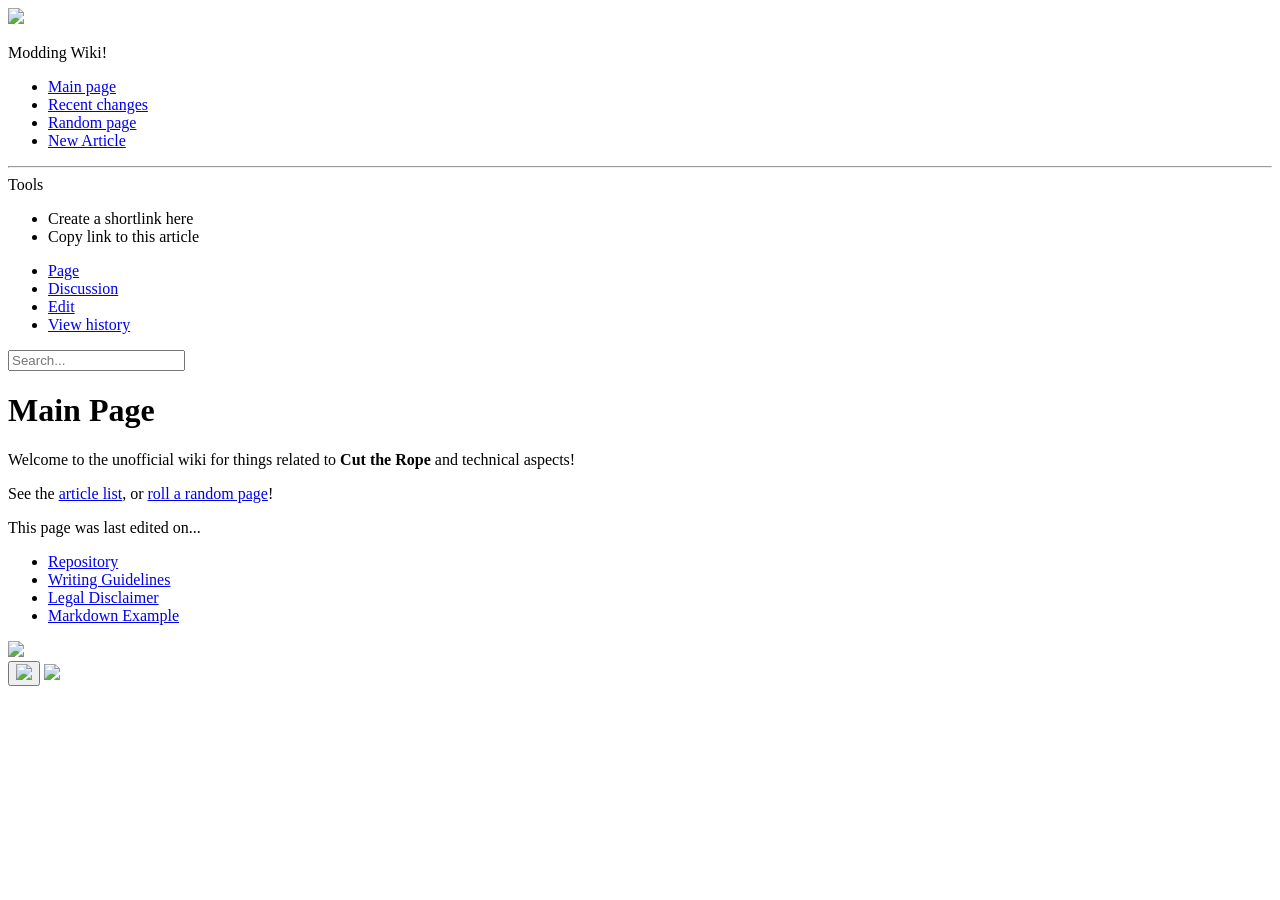
==== index.html @ 7c48ae1c "Special:All Pages, alt 404 message for prefix articles" ====
<!DOCTYPE html>
<html lang="en">
<head>
    
    <meta charset="utf-8">
    <meta name="viewport" content="width=device-width, initial-scale=1">

    <link rel="icon" href="favicon.ico">

    <link rel="stylesheet" href="index.css">
    <link rel="stylesheet" href="markdown.css">
    <link rel="stylesheet" href="mobile.css">

    <link rel="stylesheet" href="assets/static/prism.css">
    <link rel="stylesheet" href="assets/static/vscdarkplus.css">

    <title>Cut the Rope Modding Wiki!</title>
    <meta property="og:title" content="Cut the Rope Modding Wiki!">
    <meta name="twitter:title" content="Cut the Rope Modding Wiki!">
    
    <meta name="description" content="The unofficial wiki for things related to Cut the Rope and technical aspects!">
    <meta property="og:description" content="The unofficial wiki for things related to Cut the Rope and technical aspects!">
    <meta name="twitter:description" content="The unofficial wiki for things related to Cut the Rope and technical aspects!">

    <meta property="og:type" content="website">
    <meta property="og:url" content="https://ctrhome.github.io/wiki">
    <meta name="author" content="Cut the Rope Home">

    <meta name="twitter:card" content="summary_large_image">
    <meta property="og:image" content="https://ctrhome.github.io/wiki/assets/images/embed.png">
    <meta name="twitter:image" content="https://ctrhome.github.io/wiki/assets/images/embed.png">

    <meta name="robots" content="index, follow, max-snippet:120, max-image-preview:large, max-video-preview:5">
    <meta name="googlebot" content="index, follow, max-snippet:120, max-image-preview:large, max-video-preview:5">
    <meta name="bingbot" content="index, follow">
    <meta name="keywords" content="cut the rope, cut the rope wiki, ctr wiki, cut the rope modding, cut the rope home, walkthrough, tips, ios, android game">

</head>
<body>

    <div class="page">
        <div class="sidebar">

            <div class="logo">
                <img src="assets/svgs/logo.svg">
                <p class="wikititle">Modding Wiki!</p>
            </div>

            <div class="sidebarlinks">
                <nav class="navblock">
                    <ul class="navlist">
                        <li><a href="#Main_Page">Main page</a></li>
                        <li><a href="https://github.com/CtRHome/wiki/commits/main">Recent changes</a></li>
                        <li><a href="#Special:Random Page">Random page</a></li>
                        <li><a href="#Special:Preview">New Article</a></li>
                    </ul>
                </nav>
                <hr class="navdivider">
                <div class="navblock">
                    <div class="navblocktitle">Tools</div>
                    <ul class="navlist">
                        <li><a class="shortlink">Create a shortlink here</a></li>
                        <li><a class="link">Copy link to this article</a></li>
                        <!-- add more stuff here later :p -->
                    </ul>
                </div>
            </div>
        </div>

        <main class="main">

            <div class="toolbar">
                <ul class="tabs">
                    <li><a class="tab active pagetab" href="#">Page</a></li>
                    <li><a class="tab discussion" href="#">Discussion</a></li>
                    <li><a class="tab edit" href="#">Edit</a></li>
                    <li><a class="tab viewhistory" href="#">View history</a></li>
                </ul>
                <input class="search" type="search" placeholder="Search...">
            </div>

            <div class="content">

                <div class="loading">
                    <svg xmlns="http://www.w3.org/2000/svg" display="block" viewBox="0 0 200 200">
                        <defs>
                            <mask id="a">
                                <path fill="#fff" d="M0 0h200v200H0z"/>
                                <path stroke="#000" stroke-width="20" d="M89 15q20-2 38 4c28 9 51 34 56 63q6 29-7 57-11 20-30 32a86 86 0 0 1-52 13c-25-1-49-15-63-35a88 88 0 0 1-3-96q16-24 42-33zm1 18q-18 3-33 15c-4 6 11 2 14 4 14 2 29 11 32 26-1 10-11-1-16-2-13-3-27 4-36 13q-12 13-14 31 3 15 14 23c6-5 7-16 13-22q9-14 20-23c3-5 18-5 10 3-12 9-13 27-9 41q7 17 24 23 19 0 33-14c3-6-12-5-15-9q-24-12-26-37c0-10 10 0 11 5 6 9 20 7 29 4 10-4 21-11 25-21q0-15-8-27c-3-4-10-17-12-6q-9 19-25 33c-9 6-9-7-4-12q7-14 0-29c-4-7-8-16-17-19z"/>
                                <path fill="#fff" stroke="#fff" stroke-width="0" d="M89 15q20-2 38 4c28 9 51 34 56 63q6 29-7 57-11 20-30 32a86 86 0 0 1-52 13c-25-1-49-15-63-35a88 88 0 0 1-3-96q16-24 42-33zm1 18q-18 3-33 15c-4 6 11 2 14 4 14 2 29 11 32 26-1 10-11-1-16-2-13-3-27 4-36 13q-12 13-14 31 3 15 14 23c6-5 7-16 13-22q9-14 20-23c3-5 18-5 10 3-12 9-13 27-9 41q7 17 24 23 19 0 33-14c3-6-12-5-15-9q-24-12-26-37c0-10 10 0 11 5 6 9 20 7 29 4 10-4 21-11 25-21q0-15-8-27c-3-4-10-17-12-6q-9 19-25 33c-9 6-9-7-4-12q7-14 0-29c-4-7-8-16-17-19z"/>
                            </mask>
                        </defs>
                        <path fill="#fff" d="M89 15q20-2 38 4c28 9 51 34 56 63q6 29-7 57-11 20-30 32a86 86 0 0 1-52 13c-25-1-49-15-63-35a88 88 0 0 1-3-96q16-24 42-33zm1 18q-18 3-33 15c-4 6 11 2 14 4 14 2 29 11 32 26-1 10-11-1-16-2-13-3-27 4-36 13q-12 13-14 31 3 15 14 23c6-5 7-16 13-22q9-14 20-23c3-5 18-5 10 3-12 9-13 27-9 41q7 17 24 23 19 0 33-14c3-6-12-5-15-9q-24-12-26-37c0-10 10 0 11 5 6 9 20 7 29 4 10-4 21-11 25-21q0-15-8-27c-3-4-10-17-12-6q-9 19-25 33c-9 6-9-7-4-12q7-14 0-29c-4-7-8-16-17-19z"/>
                        <path fill="none" stroke="#000" stroke-width="9" d="M89 15q20-2 38 4c28 9 51 34 56 63q6 29-7 57-11 20-30 32a86 86 0 0 1-52 13c-25-1-49-15-63-35a88 88 0 0 1-3-96q16-24 42-33zm1 18q-18 3-33 15c-4 6 11 2 14 4 14 2 29 11 32 26-1 10-11-1-16-2-13-3-27 4-36 13q-12 13-14 31 3 15 14 23c6-5 7-16 13-22q9-14 20-23c3-5 18-5 10 3-12 9-13 27-9 41q7 17 24 23 19 0 33-14c3-6-12-5-15-9q-24-12-26-37c0-10 10 0 11 5 6 9 20 7 29 4 10-4 21-11 25-21q0-15-8-27c-3-4-10-17-12-6q-9 19-25 33c-9 6-9-7-4-12q7-14 0-29c-4-7-8-16-17-19z" mask="url(#a)"/>
                    </svg>
                    <h2>Loading...</h2>
                </div>

                <!-- /\/\/ CONTENT \/\/\ -->
                
            </div>
            <footer class="footer">
                <p class="lastedit">This page was last edited on...</p>
                <ul class="footerlinks">
                    <li><a href="https://github.com/CtRHome/wiki">Repository</a></li>
                    <li><a href="#Wiki:Writing Guidelines">Writing Guidelines</a></li>
                    <li><a href="#Wiki:Legal Disclaimer">Legal Disclaimer</a></li>
                    <li><a href="#Special:Test">Markdown Example</a></li>
                </ul>
                <div class="footerbadges">
                    <a href="https://ctrhome.github.io"><img src="assets/images/seemore.gif"></a>
                    <div class="fandombadge">
                        <button class="closebutton" type="button"><img src="assets/images/icons/x.png"></button>
                        <a href="#Wiki:Do not use Fandom"><img src="assets/images/awfulalt.png"></a>
                    </div>
                </div>
            </footer>
        </main>
    </div>

    <script src="assets/static/prism.js"></script>
    <script src="assets/static/slash.js"></script>

    <script src="index.js"></script>
    <script src="misc.js"></script>
    <script src="markdown.js"></script>
    <script src="preview.js"></script>

</body>
</html>
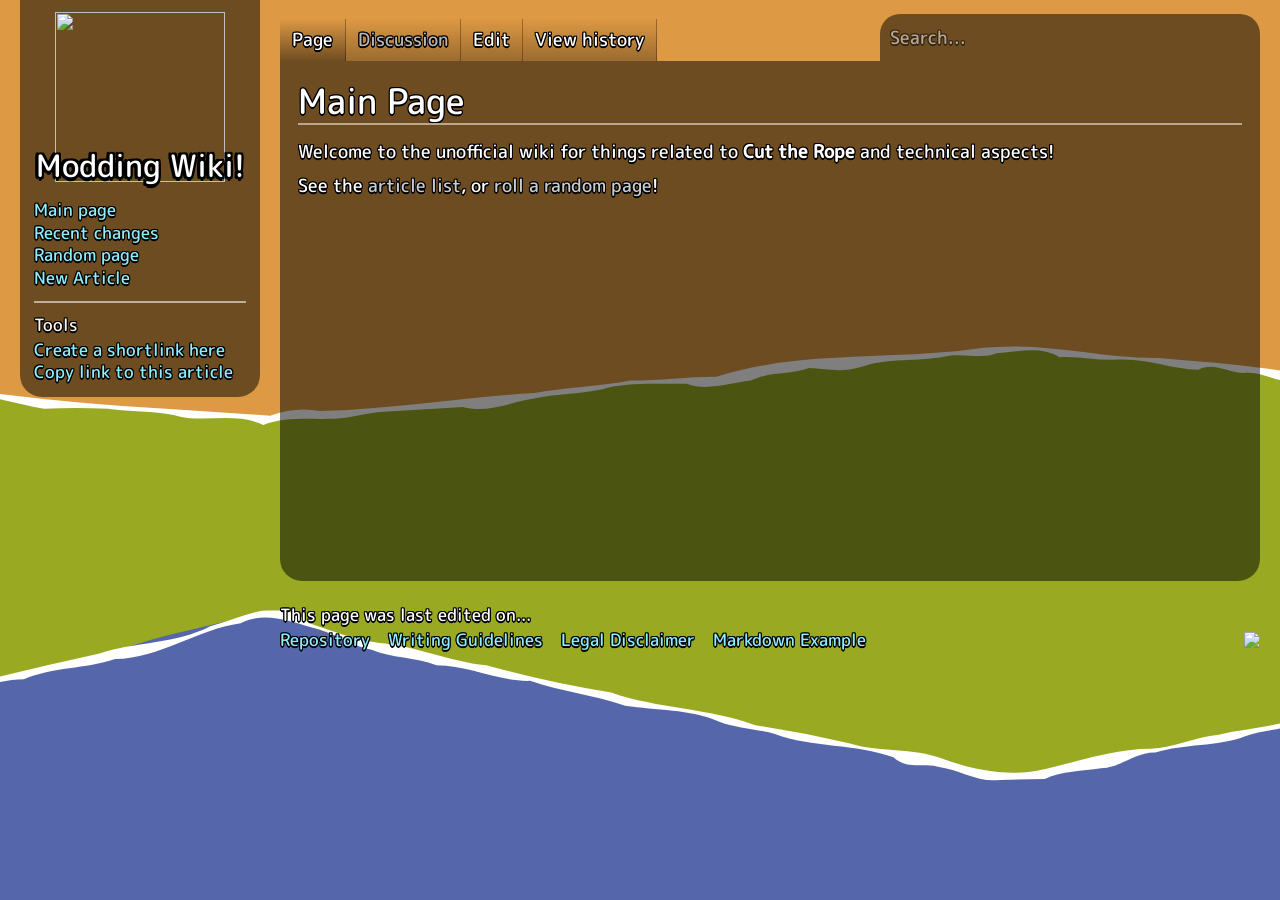
==== commit 6e5b74e4: "bunch of icons for visual editor, starting grounds" ====
--- a/index.html
+++ b/index.html
@@ -9,6 +9,7 @@
 
     <link rel="stylesheet" href="index.css">
     <link rel="stylesheet" href="markdown.css">
+    <link rel="stylesheet" href="visualeditor.css">
     <link rel="stylesheet" href="mobile.css">
 
     <link rel="stylesheet" href="assets/static/prism.css">
@@ -124,7 +125,7 @@
     <script src="index.js"></script>
     <script src="misc.js"></script>
     <script src="markdown.js"></script>
-    <script src="preview.js"></script>
+    <script src="visualeditor.js"></script>
 
 </body>
 </html>
--- a/index.css
+++ b/index.css
@@ -0,0 +1,317 @@
+/* website theme, for article css see markdown.css */
+
+@font-face {
+    font-family: "gooddog";
+    src: url("assets/fonts/gooddog.woff") format("woff");
+    font-weight: 400; font-style: normal;
+}
+@font-face {
+    font-family: "gooddog";
+    src: url("assets/fonts/gooddogbold.woff") format("woff");
+    font-weight: 600; font-style: normal;
+}
+
+@font-face {
+    font-family: "mplus rounded medium";
+    src: url("assets/fonts/mplusroundedmedium.woff2") format("woff2");
+    font-weight: 500;
+    font-style: normal;
+}
+@font-face {
+    font-family: "playpen sans semibold";
+    src: url("assets/fonts/playpensanssemibold.woff2") format("woff2");
+    font-weight: 600;
+    font-style: normal;
+}
+@font-face {
+    font-family: "cafe24 dongdong";
+    src: url("assets/fonts/cafe24dongdong.woff2") format("woff2");
+    font-weight: 400;
+    font-style: normal;
+}
+@font-face {
+    font-family: "hunnin";
+    src: url("assets/fonts/hunnin.woff2") format("woff2");
+    font-weight: 400;
+    font-style: normal;
+}
+
+@font-face {
+    font-family: "jetbrains mono";
+    src: url("assets/fonts/jetbrainsmono.woff") format("woff");
+    font-weight: 400; font-style: normal;
+}
+
+/* not much here for now.. 
+   add repeating css here for ease of use! */
+:root {
+    --stroke:
+        0.08em 0 0 #000, -0.08em 0 0 #000, 0 0.08em 0 #000,
+        0 -0.08em 0 #000, 0.08em 0.08em 0 #000, -0.08em 0.08em 0 #000,
+        0.08em -0.08em 0 #000, -0.08em -0.08em 0 #000, 0 0.14em 0 #000;
+    --soft: rgba(0,0,0,0.5);
+    --softw: rgba(255,255,255,0.5);
+}
+
+* {box-sizing: border-box; margin: 0; padding: 0; scrollbar-width: none}
+*::-webkit-scrollbar {width: 0; height: 0}
+
+html, body, body * {
+    cursor: url("assets/static/cursors/idle.cur"), default !important;
+}
+
+body {
+    min-height: 100vh; color: white;
+    font-size: 1.1em; line-height: 1;
+    font-family: "gooddog", "mplus rounded medium", 
+                 "playpen sans semibold", "cafe24 dongdong", 
+                 "hunnin", "comic sans ms", system-ui, sans-serif;
+    text-shadow: var(--stroke);
+    background-color: #e9a856;
+    --bg: url("assets/images/bg.webp");
+    background-image: var(--bg), url("data:image/svg+xml,%3Csvg xmlns='http://www.w3.org/2000/svg' style='background:%239a2' viewBox='0 0 2048 1154'%3E%3Cpath fill='%23d94' d='M0-4h2048v500c-25 2-41-10-66-8q-42-1-83 4c-18-1-42-7-63-10-21-13-47-2-71-16-28 8-56 2-84-5-26-7-62 1-90-7-28 5-52-14-80-7-24-1-40 11-64 4-41 7-83 4-125 12-26 10-54 9-81 5-24 9-51 5-75 16-27 3-56 15-82 4-36 1-74-2-108 7-36 8-75 7-111 17-24 9-48 9-72 8q-57 1-116 6c-33 9-71 7-108 8-22 14-43-2-66-2q-48 5-93-6c-23-3-54-4-81-6-30-4-59 6-89-4-36-7-71-19-109-17-23-3-44-12-68-11-20-6-69 16-63-16z'/%3E%3Cpath fill='%2356a' d='M538 786q38-5 64 18c29 9 53 20 84 23 50 5 92 23 140 30q80 21 159 34c60 21 126 20 186 42q60 8 119 23c39 12 82 5 121 20 42 15 87 24 132 13 44-10 88-26 134-26 31-1 56-15 88-18 39-8 75-11 113-25 56-10 114-19 176-29v271l-572 1-1476-1V914c65-8 128-30 192-41 42-15 90-16 135-30q43-18 88-29'/%3E%3Cpath fill='%23fff' d='M540 783c23-1 44-1 60 16 31 10 56 21 88 25 49 4 90 24 139 29q79 22 160 35c60 21 126 20 185 42q60 9 120 23c39 12 81 5 120 20 42 15 88 24 132 13 44-10 88-26 135-26 30-1 56-15 87-18 38-9 73-9 109-24 57-11 115-17 169-36 14 16-35 17-49 24q-68 3-132 24c-22 6-44 7-63 14-36 14-78 9-115 21-26-1-45 20-70 20-24 4-50 3-72 14l-57 1c-28 4-51-13-80-17-20-5-40 4-57-12-49-18-104-12-152-30-21-6-49-7-72-16-38-16-80-14-120-20-40-14-82-18-122-32-41 1-78-20-120-20-27-11-58-9-83-20-27-4-51-24-79-29-27-8-59-20-89-5-57 8-103 45-161 46-38 13-80 10-117 26-32 0-62 14-94 18-42 11-85 22-129 23-26 4 39-12 34-10 35-5 67-20 103-21q92-23 183-43c43-15 98-12 142-35 23-6 44-16 67-20'/%3E%3Cpath fill='%23fff' d='M1481 445c70-5 138 15 208 14 68 6 137 10 203 25 40-4 79 6 119 6 22 2 57 11 14 8-30-11-68-4-102-6-20 7-40 3-62-2-21-1-40-13-59-12-22 2-41-15-62-4-37-1-66-15-103-13-26 2-49-5-75-3-24-15-54-7-81-5-17 8-44-1-66 4-35 7-74 1-109 14-22 7-44 2-65 1-24 9-51 4-75 16-27 3-56 14-82 4-36 1-74-3-108 7-34 7-69 6-103 15-25 6-50 15-76 8l-101 6c-23 1-44 9-67 9-30 1-60-3-88 8-36-18-79-1-115-13-26-5-56-4-84-8q-42-2-82 0c-43-7-85-23-129-21-21-3-41-12-63-11-21-5-61 10-68-8l91 5q161 26 325 35l134 9q32-12 64-6c92-2 183-18 275-23 41-7 85-9 123-16 37 0 73-5 110-5 111-35 229-20 343-37z'/%3E%3C/svg%3E");
+    background-size: cover; background-position: center;
+    background-attachment: fixed;
+
+    cursor: url("assets/static/cursors/idle.cur"), default !important;
+}
+body:active, body:focus, body:focus-within, body:target, body:active * {
+    cursor: url("assets/static/cursors/active.cur"), default !important;
+}
+
+a, :any-link {
+    color: #8feeff;
+    text-decoration: none;
+    cursor: url("assets/static/cursors/link.cur"), default !important;
+}
+a:hover, :any-link:hover {color: #b4f4ff}
+
+button, [role="button"], select, summary,
+input, textarea, [contenteditable], [contenteditable="true"] {
+    cursor: url("assets/static/cursors/active.cur"), default !important;
+}
+
+/*//////////////////////////////////////////////////////////////////////*/
+
+b, strong {font-weight: 600}
+h1, h2, h3, h4, h5, h6 {font-weight: 400}
+.paragraph br:only-child {user-select: none}
+
+.page {
+    width: min(1300px, 100vw);
+    margin: 0 auto; display: grid;
+    grid-template-columns: 240px 1fr;
+    gap: 20px; padding: 0 20px; margin-bottom: 18em
+}
+
+.logo {
+    display: block;
+    width: 100%; height: 170px; width: 170px;
+    margin: 2px auto 20px;
+    position: relative;
+}
+.logo img {
+    display: block;
+    width: 100%; height: 100%;
+    object-fit: contain;
+}
+.wikititle {
+    width: max-content;
+    font-size: 1.75em; position: absolute;
+    left: 50%; text-shadow: var(--stroke);
+    transform: translateX(-50%);
+    bottom: 0; z-index: 99;
+}
+
+.sidebar {
+    background: var(--soft);
+    border-radius: 0 0 22px 22px; padding: 10px 14px 16px;
+    align-self: start; user-select: none;
+    cursor: url("assets/static/cursors/active.cur"), default !important;
+}
+.shortlink, .link {
+    word-break: break-all;
+    white-space: normal;
+}
+
+.navblock {
+    margin-top: 8px;
+    font-size: 0.95em;
+}
+.navblocktitle {
+    margin: 14px 0 8px;
+    opacity: 0.95;
+}
+.navlist {
+    list-style: none;
+    display: grid;
+    gap: 6px;
+}
+.navdivider {
+    border: 0;
+    border-top: 2px solid rgba(255, 255, 255, 0.55);
+    margin: 14px 0 8px;
+}
+
+/*//////////////////////////////////////////////////////////////////////*/
+
+.main {
+    min-width: 0;
+    padding-top: 14px;
+}
+
+.toolbar {
+    display: flex; gap: 10px;
+    align-items: flex-end;
+    margin-bottom: 0; min-width: 0;
+    flex-wrap: nowrap; user-select: none;
+}
+
+.tabs {
+    list-style: none; display: flex;
+    flex-wrap: nowrap;
+    gap: 0; flex: 0 0 auto;
+    min-width: 0;
+}
+
+.tab {
+    color: #fff; padding: 12px;
+    background: linear-gradient(to top, rgba(0,0,0,0.3), rgba(0,0,0,0));
+    border-right: 1px solid rgba(0,0,0,0.3);
+    display: inline-flex; align-items: center;
+    gap: 6px; white-space: nowrap; min-width: 0;
+}
+.tab.discussion {color: #b7b7b7}
+.tab.active {background: linear-gradient(to top, rgba(0,0,0,0.5), rgba(0,0,0,0));}
+.tab.discussionloading {color: #b7b7b7; pointer-events: none} /* probably redundant */
+.tab.discussionmissing {color: #ff9f9f}
+.tab.discussionfound {color: white}
+
+.search {
+    color: #fff; background: var(--soft);
+    width: 380px; min-width: 60px;
+    flex: 0 1 380px; padding: 10px; border: 0;
+    border-radius: 20px 20px 0 0;
+    font: inherit; text-shadow: var(--stroke);
+    margin-left: auto; user-select: none;
+}
+.search:focus {
+    outline: none;
+    border: 0;
+    box-shadow: none;
+}
+.search::placeholder {color: #fff; opacity: 0.5}
+.search::-webkit-search-cancel-button {
+    -webkit-appearance: none; appearance: none;
+    width: 16px; height: 16px;
+    background: url("assets/images/icons/x.png") no-repeat center / contain;
+    cursor: url("assets/static/cursors/active.cur"), default !important;
+}
+.search::-ms-clear {
+    width: 16px; height: 16px;
+    background: url("assets/images/icons/x.png") no-repeat center / contain;
+    border: 0;
+}
+
+/*//////////////////////////////////////////////////////////////////////*/
+
+.content {
+    min-height: 520px; overflow: visible !important;
+    line-height: 1.25; background: var(--soft);
+    border-radius: 0 0 22px 22px; padding: 18px 18px 16px;
+}
+.content::after {
+    content: ""; display: block;
+    clear: both;
+}
+.loading {
+    display: flex; flex-direction: column;
+    justify-content: center; align-items: center; z-index: 65535;
+    filter: drop-shadow(0 4px 12px rgba(0,0,0,0.33));
+    padding: 2em 0; user-select: none; text-align: center
+}
+.loading svg {
+    width: 100px; padding: 0;
+    filter: drop-shadow(0 4px 12px rgba(0,0,0,/*0.55*/0.33));
+    animation: rotate 4s linear infinite;
+}
+
+/*//////////////////////////////////////////////////////////////////////*/
+
+@keyframes rotate {
+    0% {transform: rotate(0deg)}
+    100% {transform: rotate(360deg)}
+}
+
+/*//////////////////////////////////////////////////////////////////////*/
+
+.footer {
+    margin-top: 26px; width: 100%; font-size: 0.95em;
+    display: grid; align-items: end; user-select: none;
+    grid-template-columns: 1fr auto;
+    column-gap: 16px; row-gap: 8px;
+}
+.footer > p {grid-column: 1}
+.footerbadges {
+    grid-column: 2; grid-row: 1 / span 2;
+    display: flex; align-items: center;
+    gap: 12px; flex-wrap: nowrap;
+}
+.footerbadges a {display: inline-flex}
+
+.fandombadge {
+    display: none;
+    position: relative;
+}
+.fandombadge.visible {display: inline-flex}
+.fandombadge .closebutton {
+    position: absolute; display: inline-flex;
+    align-items: center; justify-content: center;
+    top: -8px; right: -8px;
+    width: 20px; height: 20px;
+    border-radius: 50%; background: rgba(0,0,0,0.5);
+    border: 0; padding: 0;
+    z-index: 2;
+    cursor: url("assets/static/cursors/active.cur"), default !important;
+}
+.fandombadge .closebutton img {
+    width: 11px; height: 11px;
+    object-fit: contain;
+}
+
+.footerlinks {
+    grid-column: 1;
+    list-style: none; display: flex; flex-wrap: wrap;
+    column-gap: 18px; row-gap: 0; margin-top: 0;
+}
+
+/*//////////////////////////////////////////////////////////////////////*/
+
+/* when clicking on most images in an article they'll show up in a larger view.
+   not for videos yet though */ 
+.imageoverlay {
+    position: fixed; display: flex;
+    align-items: center; justify-content: center;
+    inset: 0; width: 100vw; height: 100vh;
+    background: rgba(0, 0, 0, 0.5);
+    opacity: 0; pointer-events: none;
+    transition: opacity 0.25s ease;
+    z-index: 10000;
+}
+.imageoverlay.active {
+    opacity: 1;
+    pointer-events: auto;
+}
+.imageoverlaylink {
+    display: inline-flex;
+    align-items: center;
+    justify-content: center;
+    width: auto;
+    height: auto;
+}
+.imageoverlay img {
+    width: auto; height: auto;
+    max-width: 80vw; max-height: 80vh;
+    object-fit: contain; opacity: 1;
+    border-radius: 10px;
+}
--- a/markdown.css
+++ b/markdown.css
@@ -0,0 +1,318 @@
+.title, h1 {
+    font-size: 2em; margin-bottom: 16px;
+    border-bottom: 2px solid var(--softw) !important;
+    overflow: hidden;
+}
+
+.content h1:not(.title), .content h2 {
+    display: flex; 
+    align-items: baseline; gap: 8px;
+}
+.copyheadinglink {
+    border: 0; padding: 0;
+    background: transparent; opacity: 0.75;
+    display: inline-flex;
+    align-items: center; justify-content: center;
+    cursor: url("assets/static/cursors/link.cur"), default !important;
+}
+.copyheadinglink:hover {opacity: 1}
+.copyheadinglink img {
+    width: auto; height: 1.25em;
+    object-fit: contain;
+}
+
+.content pre, .content code, .paragraph, .quote,
+.articlelist li, .markdowntable th, .markdowntable td {
+    cursor: url("assets/static/cursors/idle.cur"), default !important;
+}
+
+/*//////////////////////////////////////////////////////////////////////*/
+
+ol * {
+    word-break: break-all;
+    overflow-wrap: anywhere;
+    hyphens: auto;
+}
+
+
+.paragraph {margin-bottom: 12px}
+.smalltext {
+    font-size: 0.85em;
+    opacity: 0.75;
+}
+.sizetextsmall {
+    font-size: 0.85em;
+    opacity: 0.75;
+}
+.sizetextbig {
+    font-size: 1.25em;
+    line-height: 1.2;
+}
+.redirectnote {margin-top: -8px}
+
+/*//////////////////////////////////////////////////////////////////////*/
+
+.citeref, .citationneeded {
+    font-size: 0.75em;
+    vertical-align: super;
+    margin-left: 1px;
+}
+.citationneeded em {font-style: italic}
+.citations {
+    margin-top: 20px;
+    padding-top: 10px;
+    border-top: 2px solid rgba(255,255,255,0.35);
+}
+.citations ol {
+    margin: 8px 0 0 18px;
+    display: grid; gap: 6px;
+}
+.citeback {
+    opacity: 0.8;
+    margin-left: 6px;
+}
+
+/*//////////////////////////////////////////////////////////////////////*/
+
+.quote {
+    display: flow-root;
+    margin: 14px 0;
+    padding: 10px 12px;
+    border-left: 5px solid rgba(255,255,255,0.5);
+    background: rgba(0,0,0,0.2);
+    border-radius: 10px;
+}
+.quote p {margin: 0 0 8px}
+.quote p:last-child {margin-bottom: 0}
+.section {margin-top: 18px}
+
+.sectiontitle {
+    display: flex; gap: 8px;
+    align-items: baseline;
+    margin-bottom: 8px;
+}
+
+.articlelist {
+    list-style: none; display: grid;
+    gap: 6px; padding-left: 0;
+}
+.articlelist li {
+    position: relative;
+    padding-left: 20px;
+}
+.articlelist li::before {
+    content: ""; position: absolute;
+    left: 0; width: 14px; height: 14px;
+    background: url("assets/images/icons/bullet.png") no-repeat center / contain;
+}
+
+.content h2, .content h3, .content h4 {
+    margin: 10px 0 10px;
+}
+.content code {
+    font-family: "jetbrainsmono", monospace;
+    font-size: 0.9em;
+    background: rgba(0,0,0,0.25);
+    border-radius: 6px; padding: 2px 6px;
+    text-shadow: none;
+    overflow-wrap: anywhere;
+    word-break: break-word;
+}
+.content pre.codeblock {
+    margin: 14px 0; border-radius: 8px;
+    overflow: auto; text-shadow: none;
+    white-space: pre-wrap;
+    overflow-wrap: anywhere;
+    word-break: break-word;
+}
+.content pre[class*="language-"] {
+    background: rgba(0,0,0,0.25) !important;
+    border: 0 !important;
+    box-shadow: none !important;
+    text-shadow: none !important;
+    padding: 10px 12px !important;
+    border-radius: 20px !important;
+}
+.content code[class*="language-"] {
+    background: transparent !important;
+    text-shadow: none !important;
+}
+/* .content a {
+    overflow-wrap: anywhere;
+    word-break: break-all;
+} */
+.content a.articlelink {color: rgba(210,215,220, 0.95)}
+.content a.articlelink.articlelinkexists {color: var(--a) !important}
+.content a.articlelink.articlelinkmissing {color: #ff8f8f !important}
+
+.content u {
+    text-decoration-thickness: 2px;
+    text-underline-offset: 2px;
+}
+.content hr {
+    border: 0;
+    border-top: 2px solid var(--softw) !important;
+    margin: 14px 0;
+}
+
+/*//////////////////////////////////////////////////////////////////////*/
+
+.infobox {
+    float: right;
+    width: min(300px, 100%); max-width: 300px;
+    margin: 0 0 14px 14px;
+    background: rgba(0, 0, 0, 0.25);
+    border-radius: 12px; overflow: auto;
+}
+.infobox h3 {
+    margin: 0; border: 0;
+    background: rgba(0,0,0,0.25);
+    padding: 10px 12px;
+}
+.infobox > img {
+    display: block;
+    width: 100%; object-fit: cover;
+}
+.infobox table {
+    width: 100%;
+    border-collapse: collapse;
+    font-size: 0.95em;
+}
+.infobox th, .infobox td {
+    padding: 8px 10px;
+    border-top: 1px solid rgba(255,255,255,0.15);
+    text-align: left; vertical-align: top;
+}
+.infobox th {
+    width: 38%;
+    opacity: 0.95;
+    font-weight: inherit;
+}
+
+/* this is a different kind of infobox, for where issues occur like blacklisted filetypes */
+.infoboxwarning {
+    margin: 6px;
+    background: rgba(255, 0, 0, 0.22);
+    border-radius: 10px; padding: 10px;
+}
+
+/*//////////////////////////////////////////////////////////////////////*/
+
+.embed {
+    margin: 16px 0;
+    background: rgba(0,0,0,0.25);
+    border-radius: 12px; padding: 10px;
+    clear: both; width: min(300px, 100%);
+    overflow: auto;
+}
+.embed video, .embed img, .embed audio {
+    width: 100%; max-width: 300px;
+    max-height: 300px; object-fit: contain;
+    border-radius: 8px;
+}
+.embed audio {border-radius: 0}
+.embedleft {
+    float: left;
+    margin-right: 14px;
+}
+.embedright {
+    float: right;
+    margin-left: 14px;
+}
+.embed figcaption {
+    margin-top: 8px;
+    font-size: 0.9em;
+    opacity: 0.9;
+    white-space: pre-line;
+}
+.paragraph, .quote p, .articlelist li, .infobox th, .infobox td, .embed figcaption {
+    overflow-wrap: anywhere;
+    word-break: break-word;
+    hyphens: auto;
+}
+
+/*//////////////////////////////////////////////////////////////////////*/
+
+.card {
+    margin: 16px 0;
+    background: rgba(143,238,255,0.2);
+    border-left: 5px solid rgba(143,238,255,0.8);
+    border-radius: 10px; padding: 10px;
+    clear: both;
+}
+.cardwarning {
+    background: rgba(255, 206, 95, 0.2);
+    border-left-color: rgba(255, 206, 95, 0.85);
+}
+.carddanger {
+    background: rgba(255, 95, 95, 0.22);
+    border-left-color: rgba(255, 95, 95, 0.9);
+}
+.card h3 {
+    margin: 0 0 8px; gap: 8px;
+    border: 0; padding: 0;
+    display: flex; align-items: center;
+}
+.cardicon {
+    height: 1em; width: auto;
+    object-fit: contain;
+    image-rendering: auto;
+}
+.card p {margin: 0 0 8px}
+
+/*//////////////////////////////////////////////////////////////////////*/
+
+.msg {
+    margin: 16px 0; gap: 10px;
+    display: flex; align-items: center;
+    background: rgba(0,0,0,0.25);
+    border-radius: 10px; padding: 10px;
+}
+.msgicon {
+    width: 64px; height: 64px;
+    object-fit: contain;
+    flex: 0 0 24px;
+}
+.msgcontent {min-width: 0}
+.msglabel {margin: 0 0 6px}
+.msgtext {margin: 0}
+
+/*//////////////////////////////////////////////////////////////////////*/
+
+.markdowntable {
+    width: 100%; margin: 12px 0;
+    border-collapse: collapse;
+    table-layout: fixed;
+    background: rgba(0, 0, 0, 0.25);
+    border-radius: 12px;
+    overflow: hidden;
+}
+.markdowntable th, .markdowntable td {
+    padding: 8px 10px;
+    border-top: 1px solid rgba(255,255,255,0.15);
+    text-align: left; font-weight: 300;
+    vertical-align: top;
+    overflow-wrap: anywhere;
+    word-break: break-word;
+    min-width: 0;
+}
+.markdowntable thead th {
+    background: rgba(0,0,0,0.25);
+    border-top: 0;
+}
+
+/*//////////////////////////////////////////////////////////////////////*/
+
+.externallinkwrap {
+    white-space: normal;
+    overflow-wrap: anywhere;
+    word-break: break-all;
+    display: inline;
+}
+.externalicon {
+    width: auto !important;
+    height: 1em; margin-left: 2px;
+    vertical-align: -0.1em;
+    display: inline-block;
+    flex: 0 0 auto;
+}
--- a/visualeditor.css
+++ b/visualeditor.css
@@ -0,0 +1,170 @@
+.visualeditor {
+    display: grid;
+    gap: 10px;
+}
+.vetitleheading {
+    min-height: 48px; margin: 0 0 4px;
+    border-bottom: 2px solid var(--softw) !important;
+}
+.vetitleheading:focus, .vecanvas:focus {
+    outline: none;
+}
+.vetoolbar {
+    display: flex; flex-wrap: wrap;
+    gap: 8px; padding: 8px;
+    border-radius: 12px; background: rgba(0,0,0,0.2);
+}
+.vemainbuttons {
+    display: flex; flex-wrap: wrap;
+    gap: 6px; align-items: center;
+}
+.veiconbtn {
+    border: 0; width: 48px; height: 48px;
+    border-radius: 8px;
+    display: inline-flex; align-items: center;
+    justify-content: center; background: none;
+}
+.veiconbtn:hover {background: rgba(0,0,0,0.1)}
+.veiconbtn img {
+    width: 48px; height: 48px;
+    object-fit: contain;
+}
+.veiconbtn, .vedropdowntoggle, .vedropdownmenu button,
+.vecitechoice, .vewidgetbtn, .verowactions {
+    cursor: url("assets/static/cursors/active.cur"), default !important;
+}
+
+/* for text sizes */
+.vedropdown {position: relative}
+.vedropdowntoggle {
+    width: auto; padding: 0 8px;
+    gap: 6px;
+}
+.vedown {
+    width: 14px !important; height: 14px !important;
+}
+.vedropdownmenu {
+    position: absolute; top: calc(100% + 6px);
+    left: 0; display: none;
+    grid-template-columns: repeat(4, minmax(0, 1fr)); gap: 6px;
+    min-width: 220px; padding: 8px;
+    border-radius: 10px; background: rgba(0,0,0,0.25);
+    z-index: 20; backdrop-filter: blur(10px);
+}
+.vedropdown.open .vedropdownmenu {display: grid}
+.vedropdownmenu button {
+    width: 48px; height: 48px;
+    border: 0; border-radius: 8px;
+    background: none; color: #fff;
+    font: inherit;
+}
+.vedropdownmenu button img {
+    width: 48px; height: 48px;
+}
+.vecitewrap {
+    display: flex;
+    align-items: stretch;
+}
+
+/* for cite choices */
+.vecitechoices {
+    display: grid;
+    grid-template-columns: repeat(2, minmax(0, 1fr)); gap: 4px;
+}
+.vecitechoice {
+    border: 0; 
+    text-shadow: var(--stroke);
+    color: #fff; background: none;
+    font: inherit; font-size: 0.8em;
+    white-space: nowrap;
+}
+
+.veeditorframe {
+    border-radius: 12px;
+    overflow: hidden;
+}
+.vecanvas {
+    width: 100%; min-height: 360px;
+    border: 0; padding: 12px;
+    color: #f7f7f7; overflow-wrap: anywhere;
+}
+.vecanvas p {margin: 0 0 10px}
+
+/*//////////////////////////////////////////////////////////////////////*/
+
+.vewidget {
+    position: relative;
+    margin: 10px 0;
+    padding: 0; border: 0;
+    background: transparent;
+}
+.vewidgethead {
+    position: absolute;
+    top: 6px; right: 6px;
+    z-index: 5;
+    display: inline-flex;
+    gap: 4px;
+}
+.vewidgetbtn {
+    border: 0; background: rgba(0,0,0,0.2);
+    width: 22px; height: 22px;
+    border-radius: 50%;
+    display: inline-flex;
+    align-items: center; justify-content: center;
+}
+.vewidgetbtn img {
+    width: 12px;
+    height: 12px;
+}
+.veiboxrows {
+    display: grid; gap: 6px;
+    margin-top: 6px;
+}
+.veiboxrow {
+    display: grid; grid-template-columns: 1fr 1fr 28px;
+    gap: 6px;
+}
+.veiboxrow .verowactions {
+    width: 30px; text-align: center;
+    padding: 4px;
+}
+.veiboxrow .verowactions .vewidgetbtn {
+    width: 20px; height: 20px;
+}
+.vetitle {
+    width: 100%; resize: vertical;
+    min-height: 56px; border: 0;
+    border-radius: 14px; padding: 12px;
+    color: #fff;
+    font: inherit; font-size: 1.75em;
+    line-height: 1.2; text-shadow: var(--stroke);
+}
+.vetitle:focus, .vesource:focus, .vevisualsurface:focus {
+    outline: none;
+}
+
+/*//////////////////////////////////////////////////////////////////////*/
+
+.vevisualsurface, .vesource {
+    width: 100%; min-height: 280px;
+    border: 0; resize: vertical;
+    padding: 12px; color: #f7f7f7;
+    font-size: 0.95rem; line-height: 1.35;
+    text-shadow: none; white-space: pre-wrap;
+    overflow-wrap: anywhere;
+    cursor: url("assets/static/cursors/active.cur"), default !important;
+}
+.vevisualsurface {display: block}
+.vesource {display: none}
+.visualeditor.vesourceactive .vesource {display: block}
+.visualeditor.vesourceactive .vevisualsurface {display: none}
+
+.vestructurebar {
+    display: flex; gap: 6px;
+    padding: 8px; border-radius: 10px;
+    background: rgba(0,0,0,0.2);
+}
+.vepreview {
+    border-top: 2px dashed rgba(255,255,255,0.25);
+    margin-top: 4px; padding-top: 10px;
+}
--- a/mobile.css
+++ b/mobile.css
@@ -0,0 +1,63 @@
+/* mobile mode! */
+@media (max-width: 800px) {
+    .page {grid-template-columns: 1fr; padding: 0 20px}
+    .title {padding-right: 0.5em}
+    .sidebar {
+        order: 1; display: flex; flex-direction: row;
+        align-items: center; gap: 1em; justify-content: left;
+    }
+    .logo {margin: 0; max-width: 120px}
+    .wikititle {font-size: 1.25em}
+    .sidebar > .title {margin: 0; padding: 0}
+    .sidebarlinks {
+        display: flex; flex-direction: row;
+        align-items: center; gap: 0.5em;
+        height: max-content;
+    }
+    .sidebarlinks .navblock {margin-top: 0}
+    .navblocktitle {display: none}
+
+    .main {order: 2}
+    .search {flex-basis: clamp(110px, 34vw, 220px)}
+    /* .infobox {
+        float: none; margin-left: 0;
+        width: 100%;
+    }
+    .embedleft, .embedright {
+        float: none; width: 100%;
+        margin-left: 0; margin-right: 0;
+    } */
+    .footer {
+        grid-template-columns: 1fr;
+        row-gap: 10px;
+    }
+    .footerbadges {
+        grid-column: 1;
+        grid-row: auto;
+    }
+}
+
+@media (max-width: 560px) {
+    .infobox {
+        float: none; width: 100%;
+        max-width: none;
+        margin: 0 0 14px 0;
+    }
+    .embed, .embedleft, .embedright {
+        float: none; clear: both;
+        width: 100%; max-width: none;
+        margin-left: 0; margin-right: 0;
+    }
+    .embed video, .embed img, .embed audio {max-width: 100%}
+}
+
+/* slight tweaks for extremely low width, 
+   usually not possible but my sites are so mobile unfriendly it's best to at least care */
+@media (max-width: 460px) {
+    .tab {
+        font-size: 0.9em; height: 2.5em;
+        min-width: 0; padding: 10px 4px;
+        width: min-content;
+        cursor: url("assets/static/cursors/active.cur"), default !important;
+    }
+}
